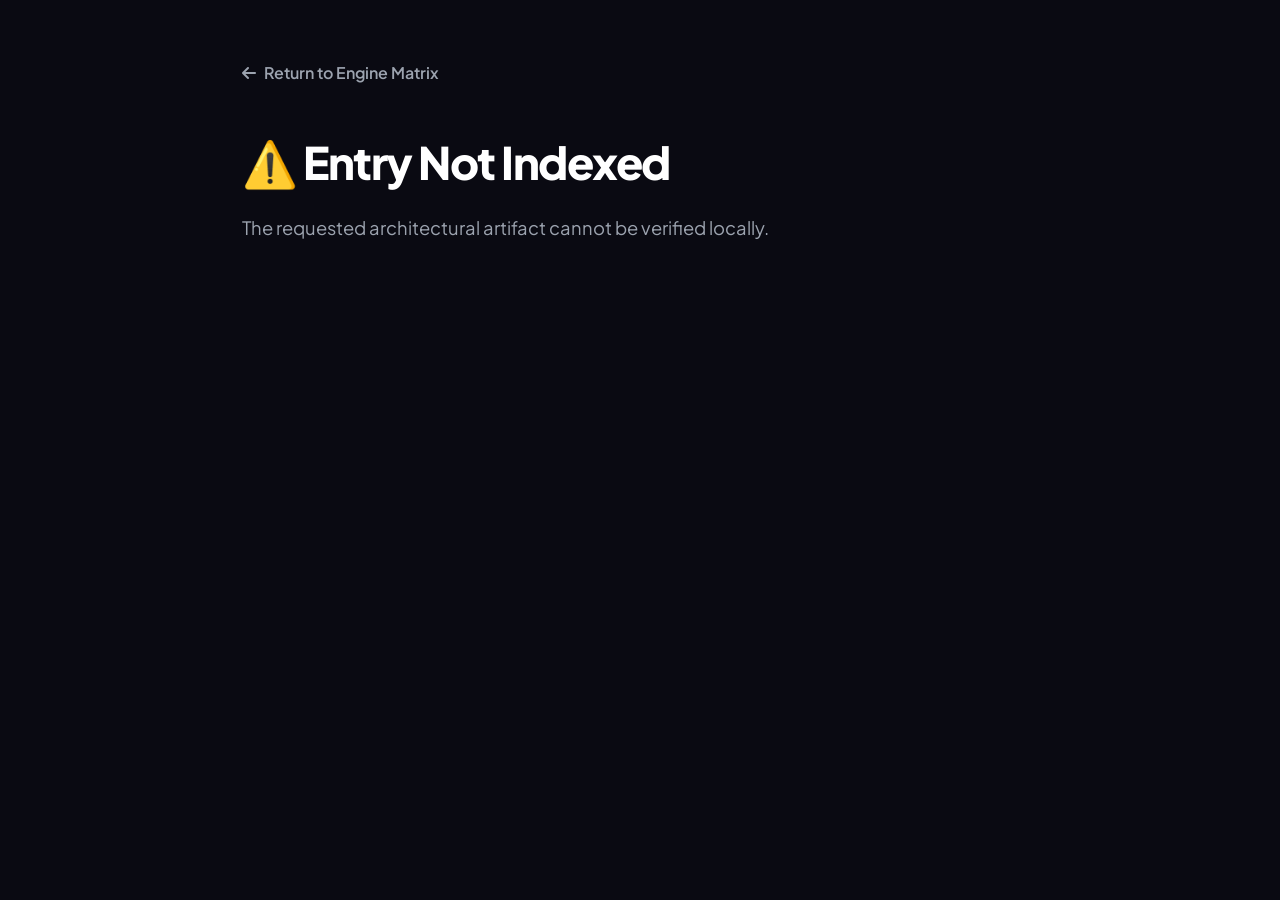
==== project.html @ 3a5f4c48 "first commit" ====
<!DOCTYPE html>
<html lang="en">
<head>
<meta charset="UTF-8" />
<meta name="viewport" content="width=device-width, initial-scale=1.0" />
<title>Architecture Specifications</title>
<link rel="stylesheet" href="https://cdnjs.cloudflare.com/ajax/libs/font-awesome/6.4.2/css/all.min.css"/>
<link rel="preconnect" href="https://fonts.googleapis.com">
<link rel="preconnect" href="https://fonts.gstatic.com" crossorigin>
<link href="https://fonts.googleapis.com/css2?family=Plus+Jakarta+Sans:wght@400;600;700;800&display=swap" rel="stylesheet">

<style>
  :root {
    --bg-main: #0a0a12;
    --bg-surface: rgba(20, 20, 35, 0.65);
    --primary: #00ffc8;
    --text-primary: #f3f4f6;
    --text-secondary: #9ca3af;
    --card-border: rgba(255, 255, 255, 0.06);
    --font-stack: 'Plus Jakarta Sans', sans-serif;
  }

  * { margin: 0; padding: 0; box-sizing: border-box; }
  body {
    font-family: var(--font-stack); background: var(--bg-main); color: var(--text-primary);
    padding: 60px 8%; max-width: 1000px; margin: auto; line-height: 1.6;
  }

  .back-link {
    display: inline-flex; align-items: center; gap: 8px; color: var(--text-secondary);
    text-decoration: none; font-weight: 600; margin-bottom: 40px; transition: color 0.3s;
  }
  .back-link:hover { color: var(--primary); }

  h1 { font-size: 2.8rem; font-weight: 800; letter-spacing: -1.5px; margin-bottom: 16px; color: #fff; }
  .desc-block { font-size: 1.15rem; color: var(--text-secondary); margin-bottom: 32px; text-align: left; }

  .tech-tags { display: flex; flex-wrap: wrap; gap: 8px; margin-bottom: 48px; }
  .tech-tags span {
    background: rgba(0, 255, 200, 0.06); color: var(--primary); border: 1px solid rgba(0, 255, 200, 0.15);
    border-radius: 8px; padding: 6px 14px; font-size: 0.85rem; font-weight: 600;
  }

  .media-header { font-size: 1.4rem; font-weight: 700; margin-bottom: 20px; color: #fff; text-align: left; }

  /* ===== VIDEO PIPELINE ===== */
  .video-container {
    position: relative; width: 100%; padding-bottom: 56.25%; height: 0;
    margin-bottom: 32px; background: #141423; border-radius: 16px; overflow: hidden;
    border: 1px solid var(--card-border);
  }
  .video-container iframe { position: absolute; top:0; left:0; width:100%; height:100%; }

  .video-container.portrait {
    width: 280px; height: 500px; padding-bottom: 0; margin: 40px auto;
    border: 8px solid rgba(255,255,255,0.1); border-radius: 32px;
  }

  /* ===== IMAGE GALLERY SYSTEM ===== */
  .gallery-grid { display: grid; grid-template-columns: repeat(auto-fill, minmax(220px, 1fr)); gap: 16px; margin-bottom: 40px; }
  .gallery-grid img {
    width: 100%; height: 160px; object-fit: cover; border-radius: 12px; cursor: pointer;
    border: 1px solid var(--card-border); transition: all 0.3s ease; opacity: 0.85;
  }
  .gallery-grid img:hover { transform: scale(1.03); opacity: 1; border-color: var(--primary); }

  .show-more-btn {
    background: rgba(255,255,255,0.05); color: #fff; border: 1px solid var(--card-border);
    padding: 12px 28px; border-radius: 50px; cursor: pointer; font-weight: 600; font-size: 0.9rem;
    transition: all 0.3s; margin: 20px auto; display: block;
  }
  .show-more-btn:hover { background: #fff; color: var(--bg-main); }

  /* ===== LIGHTBOX ENGINE ===== */
  #lightbox {
    position: fixed; top: 0; left: 0; width: 100%; height: 100%; background: rgba(5,5,10,0.98);
    display: flex; justify-content: center; align-items: center; opacity: 0; visibility: hidden;
    transition: all 0.3s ease; z-index: 2000;
  }
  #lightbox.active { opacity: 1; visibility: visible; }
  #lightbox img { max-width: 85%; max-height: 75%; border-radius: 12px; box-shadow: 0 20px 50px rgba(0,0,0,0.5); }
  .lightbox-close { position: absolute; top: 30px; right: 40px; font-size: 2.5rem; color: var(--text-secondary); cursor: pointer; }
  .lightbox-close:hover { color: #fff; }
  .lightbox-nav { position: absolute; top: 50%; transform: translateY(-50%); font-size: 2.5rem; color: var(--text-secondary); cursor: pointer; user-select: none; padding: 20px; }
  .lightbox-nav:hover { color: var(--primary); }
  .lightbox-nav.prev { left: 40px; }
  .lightbox-nav.next { right: 40px; }

  .app-section { margin-top: 60px; border-top: 1px solid var(--card-border); padding-top: 40px; text-align: left;}
  .app-section h3 { font-size: 1.6rem; color: #fff; margin-bottom: 12px; }
  .app-section p { color: var(--text-secondary); margin-bottom: 24px; }
</style>
</head>
<body>

<header style="min-height: auto; padding:0; display:block; text-align:left;">
  <a href="index.html" class="back-link"><i class="fas fa-arrow-left"></i> Return to Engine Matrix</a>
  <h1 id="title">System Specification</h1>
  <p id="desc" class="desc-block">Loading execution details...</p>
  <div id="tech" class="tech-tags"></div>
</header>

<main>
  <div id="singleAppContainer"></div>
  <div id="multiAppContainer"></div>
</main>

<div id="lightbox">
  <span class="lightbox-close">&times;</span>
  <span class="lightbox-nav prev">&#10094;</span>
  <img src="" alt="Active Matrix View" />
  <span class="lightbox-nav next">&#10095;</span>
</div>

<script src="./projects.js"></script>
<script>
  const projectId = localStorage.getItem("projectId");
  const project = window.projectsData?.find(p => p.id === projectId);

  if (!project) {
    document.getElementById("title").textContent = "⚠️ Entry Not Indexed";
    document.getElementById("desc").textContent = "The requested architectural artifact cannot be verified locally.";
  } else {
    document.getElementById("title").textContent = project.title;
    document.getElementById("desc").textContent = project.fullDescription;
    document.getElementById("tech").innerHTML = project.tech.map(t => `<span>${t}</span>`).join("");

    const lightbox = document.getElementById("lightbox");
    const lightboxImg = lightbox.querySelector("img");
    let currentIndex = 0;
    let currentGallery = [];

    function showLightbox() {
      lightboxImg.src = currentGallery[currentIndex];
      lightbox.classList.add("active");
    }
    function closeLightbox() { lightbox.classList.remove("active"); }
    function prevImage() { currentIndex = (currentIndex - 1 + currentGallery.length) % currentGallery.length; showLightbox(); }
    function nextImage() { currentIndex = (currentIndex + 1) % currentGallery.length; showLightbox(); }

    lightbox.querySelector(".lightbox-close").addEventListener("click", closeLightbox);
    lightbox.querySelector(".prev").addEventListener("click", prevImage);
    lightbox.querySelector(".next").addEventListener("click", nextImage);
    lightbox.addEventListener("click", e => { if (e.target === lightbox) closeLightbox(); });

    // Component Pipeline for Single Architectures
    const singleContainer = document.getElementById("singleAppContainer");
    if (project.type === "single-app") {
      if (project.videos && project.videos.length > 0) {
        singleContainer.insertAdjacentHTML('beforeend', '<h4 class="media-header">Video Demonstration</h4>');
        project.videos.forEach(url => {
          const div = document.createElement("div");
          div.className = url.includes("portrait") ? "video-container portrait" : "video-container";
          div.innerHTML = `<iframe src="${url}" frameborder="0" allowfullscreen></iframe>`;
          singleContainer.appendChild(div);
        });
      }

      if (project.images && project.images.length > 0) {
        singleContainer.insertAdjacentHTML('beforeend', '<h4 class="media-header">Interface Analytics</h4>');
        const gallery = document.createElement("div");
        gallery.className = "gallery-grid";
        const maxToShow = 4;

        project.images.forEach((src, idx) => {
          const img = document.createElement("img");
          img.src = src;
          img.addEventListener("click", () => {
            currentGallery = project.images;
            currentIndex = idx;
            showLightbox();
          });
          if (idx >= maxToShow) img.style.display = "none";
          gallery.appendChild(img);
        });

        if (project.images.length > maxToShow) {
          const toggleBtn = document.createElement("button");
          toggleBtn.textContent = "Show Complete Matrix";
          toggleBtn.className = "show-more-btn";
          toggleBtn.addEventListener("click", () => {
            const hiddenImgs = gallery.querySelectorAll("img:nth-child(n+" + (maxToShow + 1) + ")");
            const isExpanded = toggleBtn.textContent === "Collapse Matrix";
            hiddenImgs.forEach(img => img.style.display = isExpanded ? "none" : "inline-block");
            toggleBtn.textContent = isExpanded ? "Show Complete Matrix" : "Collapse Matrix";
          });
          singleContainer.appendChild(gallery);
          singleContainer.appendChild(toggleBtn);
        } else {
          singleContainer.appendChild(gallery);
        }
      }
    }

    // Component Pipeline for Multi-App Systems
    const multiContainer = document.getElementById("multiAppContainer");
    if (project.type === "multi-app" && project.apps) {
      project.apps.forEach(app => {
        const appSection = document.createElement("div");
        appSection.className = "app-section";
        appSection.innerHTML = `<h3>${app.name}</h3><p>${app.description}</p>`;

        if (app.videos && app.videos.length > 0) {
          app.videos.forEach(url => {
            const div = document.createElement("div");
            div.className = url.includes("portrait") ? "video-container portrait" : "video-container";
            div.innerHTML = `<iframe src="${url}" frameborder="0" allowfullscreen></iframe>`;
            appSection.appendChild(div);
          });
        }

        if (app.images && app.images.length > 0) {
          const gallery = document.createElement("div");
          gallery.className = "gallery-grid";
          const maxToShow = 4;

          app.images.forEach((src, idx) => {
            const img = document.createElement("img");
            img.src = src;
            img.addEventListener("click", () => {
              currentGallery = app.images;
              currentIndex = idx;
              showLightbox();
            });
            if (idx >= maxToShow) img.style.display = "none";
            gallery.appendChild(img);
          });

          appSection.appendChild(gallery);
          if (app.images.length > maxToShow) {
            const toggleBtn = document.createElement("button");
            toggleBtn.textContent = "Show Complete Matrix";
            toggleBtn.className = "show-more-btn";
            toggleBtn.addEventListener("click", () => {
              const hiddenImgs = gallery.querySelectorAll("img:nth-child(n+" + (maxToShow + 1) + ")");
              const isExpanded = toggleBtn.textContent === "Collapse Matrix";
              hiddenImgs.forEach(img => img.style.display = isExpanded ? "none" : "inline-block");
              toggleBtn.textContent = isExpanded ? "Show Complete Matrix" : "Collapse Matrix";
            });
            appSection.appendChild(toggleBtn);
          }
        }
        multiContainer.appendChild(appSection);
      });
    }
  }
</script>
</body>
</html>
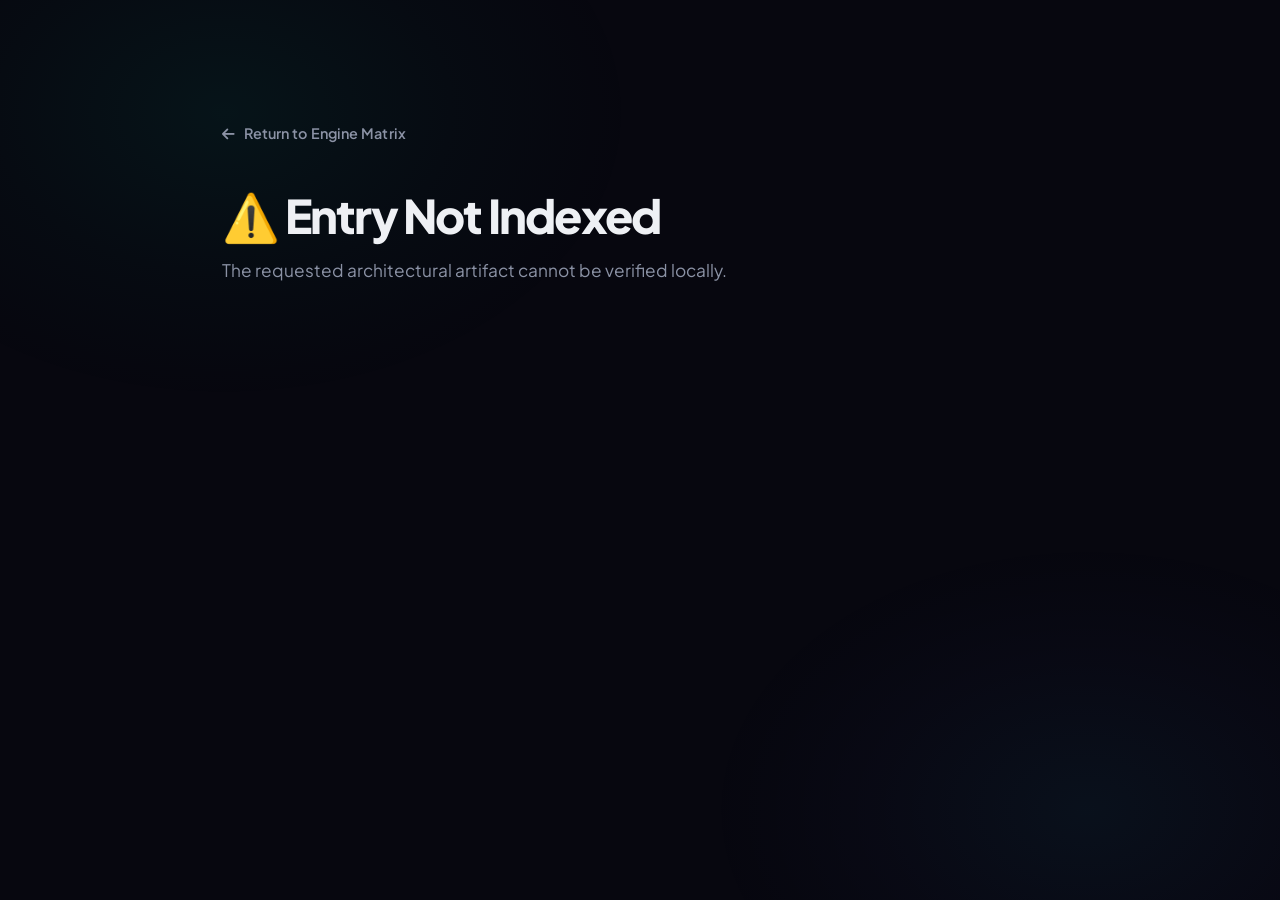
==== commit eb67f5ef: "fronend updated" ====
--- a/project.html
+++ b/project.html
@@ -8,87 +8,374 @@
 <link rel="preconnect" href="https://fonts.googleapis.com">
 <link rel="preconnect" href="https://fonts.gstatic.com" crossorigin>
 <link href="https://fonts.googleapis.com/css2?family=Plus+Jakarta+Sans:wght@400;600;700;800&display=swap" rel="stylesheet">
+<link rel="stylesheet" href="style.css"/>
 
 <style>
-  :root {
-    --bg-main: #0a0a12;
-    --bg-surface: rgba(20, 20, 35, 0.65);
-    --primary: #00ffc8;
-    --text-primary: #f3f4f6;
-    --text-secondary: #9ca3af;
-    --card-border: rgba(255, 255, 255, 0.06);
-    --font-stack: 'Plus Jakarta Sans', sans-serif;
-  }
-
-  * { margin: 0; padding: 0; box-sizing: border-box; }
+    /* ==========================================================================
+    project.html — Page-Specific Internal <style> Block
+    Scope: Detail page layout, video, gallery, app sections, lightbox
+    Prerequisite: style.css (global) must be linked before this block
+    ========================================================================== */
+
+  /* ===== PAGE BODY OVERRIDE (project detail layout) ===== */
   body {
-    font-family: var(--font-stack); background: var(--bg-main); color: var(--text-primary);
-    padding: 60px 8%; max-width: 1000px; margin: auto; line-height: 1.6;
-  }
-
-  .back-link {
-    display: inline-flex; align-items: center; gap: 8px; color: var(--text-secondary);
-    text-decoration: none; font-weight: 600; margin-bottom: 40px; transition: color 0.3s;
-  }
-  .back-link:hover { color: var(--primary); }
-
-  h1 { font-size: 2.8rem; font-weight: 800; letter-spacing: -1.5px; margin-bottom: 16px; color: #fff; }
-  .desc-block { font-size: 1.15rem; color: var(--text-secondary); margin-bottom: 32px; text-align: left; }
-
-  .tech-tags { display: flex; flex-wrap: wrap; gap: 8px; margin-bottom: 48px; }
-  .tech-tags span {
-    background: rgba(0, 255, 200, 0.06); color: var(--primary); border: 1px solid rgba(0, 255, 200, 0.15);
-    border-radius: 8px; padding: 6px 14px; font-size: 0.85rem; font-weight: 600;
-  }
-
-  .media-header { font-size: 1.4rem; font-weight: 700; margin-bottom: 20px; color: #fff; text-align: left; }
-
-  /* ===== VIDEO PIPELINE ===== */
+    padding: calc(var(--nav-height) + 52px) 8% 80px;
+    max-width: 1040px;
+    margin: 0 auto;
+  }
+
+  /* ===== PAGE HEADER ===== */
+  header {
+    min-height: auto;
+    padding: 0;
+    display: block;
+    text-align: left;
+    align-items: unset;
+    justify-content: unset;
+    margin-bottom: 52px;
+  }
+
+  header h1 {
+    font-size: clamp(2rem, 4.5vw, 2.9rem);
+    font-weight: 800;
+    letter-spacing: -1.8px;
+    line-height: 1.1;
+    margin-bottom: 14px;
+    color: var(--text-primary);
+    background: none;
+    -webkit-text-fill-color: var(--text-primary);
+  }
+
+  .desc-block {
+    font-size: 1.08rem;
+    color: var(--text-secondary);
+    line-height: 1.78;
+    margin-bottom: 28px;
+    max-width: 700px;
+    white-space: pre-line;
+  }
+
+  /* Tech tags on detail page */
+  header .tech-tags {
+    margin-bottom: 0;
+  }
+
+  header .tech-tags span {
+    background: var(--primary-dim);
+    color: var(--primary);
+    border: 1px solid rgba(0, 255, 200, 0.18);
+    border-radius: var(--radius-sm);
+    padding: 5px 13px;
+    font-size: 0.8rem;
+    font-weight: 700;
+    letter-spacing: 0.1px;
+    transition: background var(--t-fast) ease, border-color var(--t-fast) ease;
+  }
+
+  header .tech-tags span:hover {
+    background: rgba(0, 255, 200, 0.18);
+    border-color: rgba(0, 255, 200, 0.32);
+  }
+
+  /* ===== MEDIA SECTION HEADERS ===== */
+  .media-header {
+    font-size: 1.15rem;
+    font-weight: 800;
+    margin-bottom: 18px;
+    margin-top: 40px;
+    color: var(--text-primary);
+    letter-spacing: -0.3px;
+    display: flex;
+    align-items: center;
+    gap: 10px;
+  }
+
+  .media-header::before {
+    content: '';
+    display: inline-block;
+    width: 3px;
+    height: 1em;
+    background: var(--primary);
+    border-radius: 2px;
+    flex-shrink: 0;
+  }
+
+  /* ===== VIDEO CONTAINER ===== */
   .video-container {
-    position: relative; width: 100%; padding-bottom: 56.25%; height: 0;
-    margin-bottom: 32px; background: #141423; border-radius: 16px; overflow: hidden;
-    border: 1px solid var(--card-border);
-  }
-  .video-container iframe { position: absolute; top:0; left:0; width:100%; height:100%; }
-
+    position: relative;
+    width: 100%;
+    padding-bottom: 56.25%;
+    height: 0;
+    margin-bottom: 28px;
+    background: #0c0c1e;
+    border-radius: var(--radius-lg);
+    overflow: hidden;
+    border: 1px solid var(--border-card);
+    box-shadow: 0 8px 32px rgba(0, 0, 0, 0.4);
+  }
+
+  .video-container iframe {
+    position: absolute;
+    top: 0;
+    left: 0;
+    width: 100%;
+    height: 100%;
+    border: none;
+  }
+
+  /* Portrait/phone screen video variant */
   .video-container.portrait {
-    width: 280px; height: 500px; padding-bottom: 0; margin: 40px auto;
-    border: 8px solid rgba(255,255,255,0.1); border-radius: 32px;
-  }
-
-  /* ===== IMAGE GALLERY SYSTEM ===== */
-  .gallery-grid { display: grid; grid-template-columns: repeat(auto-fill, minmax(220px, 1fr)); gap: 16px; margin-bottom: 40px; }
+    width: 260px;
+    height: 480px;
+    padding-bottom: 0;
+    margin: 36px auto;
+    border: 7px solid rgba(255, 255, 255, 0.08);
+    border-radius: 32px;
+    box-shadow: 0 24px 60px rgba(0, 0, 0, 0.5), 0 0 0 1px rgba(255,255,255,0.04);
+  }
+
+  /* ===== IMAGE GALLERY ===== */
+  .gallery-grid {
+    display: grid;
+    grid-template-columns: repeat(auto-fill, minmax(200px, 1fr));
+    gap: 14px;
+    margin-bottom: 16px;
+  }
+
   .gallery-grid img {
-    width: 100%; height: 160px; object-fit: cover; border-radius: 12px; cursor: pointer;
-    border: 1px solid var(--card-border); transition: all 0.3s ease; opacity: 0.85;
-  }
-  .gallery-grid img:hover { transform: scale(1.03); opacity: 1; border-color: var(--primary); }
-
+    width: 100%;
+    height: 148px;
+    object-fit: cover;
+    border-radius: var(--radius-md);
+    cursor: pointer;
+    border: 1px solid var(--border-subtle);
+    opacity: 0.80;
+    transition:
+      transform var(--t-base) var(--ease-spring),
+      opacity var(--t-fast) ease,
+      border-color var(--t-fast) ease,
+      box-shadow var(--t-base) ease;
+  }
+
+  .gallery-grid img:hover {
+    transform: scale(1.04);
+    opacity: 1;
+    border-color: rgba(0, 255, 200, 0.3);
+    box-shadow: 0 8px 24px rgba(0, 0, 0, 0.4);
+  }
+
+  /* Show more toggle button */
   .show-more-btn {
-    background: rgba(255,255,255,0.05); color: #fff; border: 1px solid var(--card-border);
-    padding: 12px 28px; border-radius: 50px; cursor: pointer; font-weight: 600; font-size: 0.9rem;
-    transition: all 0.3s; margin: 20px auto; display: block;
-  }
-  .show-more-btn:hover { background: #fff; color: var(--bg-main); }
-
-  /* ===== LIGHTBOX ENGINE ===== */
+    background: rgba(255, 255, 255, 0.04);
+    color: var(--text-secondary);
+    border: 1px solid var(--border-card);
+    padding: 11px 28px;
+    border-radius: var(--radius-pill);
+    cursor: pointer;
+    font-family: var(--font-stack);
+    font-weight: 700;
+    font-size: 0.85rem;
+    letter-spacing: 0.2px;
+    transition: all var(--t-base) var(--ease-spring);
+    margin: 16px auto 0;
+    display: block;
+  }
+
+  .show-more-btn:hover {
+    background: rgba(255, 255, 255, 0.92);
+    color: var(--bg-main);
+    border-color: transparent;
+    transform: translateY(-2px);
+    box-shadow: 0 10px 24px rgba(255, 255, 255, 0.10);
+  }
+
+  /* ===== APP SECTIONS (multi-app projects) ===== */
+  .app-section {
+    margin-top: 56px;
+    padding-top: 44px;
+    border-top: 1px solid var(--border-subtle);
+    text-align: left;
+  }
+
+  .app-title-wrapper {
+    display: flex;
+    justify-content: space-between;
+    align-items: center;
+    flex-wrap: wrap;
+    gap: 14px;
+    margin-bottom: 10px;
+  }
+
+  .app-title-wrapper h3 {
+    font-size: 1.45rem;
+    font-weight: 800;
+    color: var(--text-primary);
+    letter-spacing: -0.5px;
+    line-height: 1.2;
+  }
+
+  .app-section > p {
+    color: var(--text-secondary);
+    font-size: 0.97rem;
+    line-height: 1.72;
+    margin-bottom: 24px;
+    max-width: 700px;
+  }
+
+  /* Sub-app visit button */
+  .btn-sub-link {
+    display: inline-flex;
+    align-items: center;
+    gap: 7px;
+    background: linear-gradient(100deg, var(--primary), #00d4a8);
+    color: var(--bg-main);
+    padding: 9px 20px;
+    font-family: var(--font-stack);
+    font-size: 0.83rem;
+    font-weight: 700;
+    text-decoration: none;
+    border-radius: var(--radius-md);
+    box-shadow: 0 4px 14px rgba(0, 255, 200, 0.16);
+    white-space: nowrap;
+    letter-spacing: 0.1px;
+    transition:
+      transform var(--t-base) var(--ease-spring),
+      box-shadow var(--t-base) ease,
+      opacity var(--t-fast) ease;
+    flex-shrink: 0;
+  }
+
+  .btn-sub-link:hover {
+    transform: translateY(-2px);
+    box-shadow: 0 10px 26px rgba(0, 255, 200, 0.30);
+    opacity: 0.92;
+  }
+
+  /* ===== LIGHTBOX ===== */
   #lightbox {
-    position: fixed; top: 0; left: 0; width: 100%; height: 100%; background: rgba(5,5,10,0.98);
-    display: flex; justify-content: center; align-items: center; opacity: 0; visibility: hidden;
-    transition: all 0.3s ease; z-index: 2000;
-  }
-  #lightbox.active { opacity: 1; visibility: visible; }
-  #lightbox img { max-width: 85%; max-height: 75%; border-radius: 12px; box-shadow: 0 20px 50px rgba(0,0,0,0.5); }
-  .lightbox-close { position: absolute; top: 30px; right: 40px; font-size: 2.5rem; color: var(--text-secondary); cursor: pointer; }
-  .lightbox-close:hover { color: #fff; }
-  .lightbox-nav { position: absolute; top: 50%; transform: translateY(-50%); font-size: 2.5rem; color: var(--text-secondary); cursor: pointer; user-select: none; padding: 20px; }
-  .lightbox-nav:hover { color: var(--primary); }
-  .lightbox-nav.prev { left: 40px; }
-  .lightbox-nav.next { right: 40px; }
-
-  .app-section { margin-top: 60px; border-top: 1px solid var(--card-border); padding-top: 40px; text-align: left;}
-  .app-section h3 { font-size: 1.6rem; color: #fff; margin-bottom: 12px; }
-  .app-section p { color: var(--text-secondary); margin-bottom: 24px; }
+    position: fixed;
+    top: 0;
+    left: 0;
+    width: 100%;
+    height: 100%;
+    background: rgba(4, 4, 10, 0.97);
+    display: flex;
+    justify-content: center;
+    align-items: center;
+    opacity: 0;
+    visibility: hidden;
+    transition: opacity 0.28s ease, visibility 0.28s ease;
+    z-index: 2000;
+    backdrop-filter: blur(8px);
+    -webkit-backdrop-filter: blur(8px);
+  }
+
+  #lightbox.active {
+    opacity: 1;
+    visibility: visible;
+  }
+
+  #lightbox img {
+    max-width: 88%;
+    max-height: 78vh;
+    border-radius: var(--radius-md);
+    box-shadow: 0 24px 64px rgba(0, 0, 0, 0.7);
+    transition: transform 0.22s var(--ease-spring);
+  }
+
+  .lightbox-close {
+    position: absolute;
+    top: 24px;
+    right: 32px;
+    font-size: 2rem;
+    line-height: 1;
+    color: var(--text-muted);
+    cursor: pointer;
+    transition: color var(--t-fast) ease, transform var(--t-fast) ease;
+    padding: 8px;
+    user-select: none;
+  }
+
+  .lightbox-close:hover {
+    color: var(--text-primary);
+    transform: scale(1.1);
+  }
+
+  .lightbox-nav {
+    position: absolute;
+    top: 50%;
+    transform: translateY(-50%);
+    font-size: 2rem;
+    line-height: 1;
+    color: var(--text-muted);
+    cursor: pointer;
+    user-select: none;
+    padding: 16px 20px;
+    transition: color var(--t-fast) ease, transform var(--t-base) var(--ease-spring);
+  }
+
+  .lightbox-nav:hover {
+    color: var(--primary);
+  }
+
+  .lightbox-nav.prev {
+    left: 24px;
+  }
+
+  .lightbox-nav.prev:hover {
+    transform: translateY(-50%) translateX(-2px);
+  }
+
+  .lightbox-nav.next {
+    right: 24px;
+  }
+
+  .lightbox-nav.next:hover {
+    transform: translateY(-50%) translateX(2px);
+  }
+
+  /* ===== RESPONSIVE: PROJECT DETAIL PAGE ===== */
+  @media (max-width: 1024px) {
+    body {
+      padding-left: 5%;
+      padding-right: 5%;
+    }
+  }
+
+  @media (max-width: 768px) {
+    body {
+      padding: calc(var(--nav-height) + 36px) 22px 60px;
+    }
+
+    .video-container.portrait {
+      width: 220px;
+      height: 400px;
+    }
+
+    .gallery-grid {
+      grid-template-columns: repeat(auto-fill, minmax(140px, 1fr));
+      gap: 10px;
+    }
+
+    .gallery-grid img { height: 120px; }
+
+    .app-title-wrapper {
+      flex-direction: column;
+      align-items: flex-start;
+    }
+
+    .app-title-wrapper h3 { font-size: 1.25rem; }
+
+    .lightbox-nav.prev { left: 8px; }
+    .lightbox-nav.next { right: 8px; }
+  }
+
+  @media (max-width: 480px) {
+    .desc-block { font-size: 0.97rem; }
+    .app-section { margin-top: 40px; padding-top: 32px; }
+    .btn-sub-link { width: 100%; justify-content: center; }
+  }
+
 </style>
 </head>
 <body>
@@ -150,7 +437,7 @@
         singleContainer.insertAdjacentHTML('beforeend', '<h4 class="media-header">Video Demonstration</h4>');
         project.videos.forEach(url => {
           const div = document.createElement("div");
-          div.className = url.includes("portrait") ? "video-container portrait" : "video-container";
+          div.className = url.includes("portrait") || url.includes("rsu_app") ? "video-container portrait" : "video-container";
           div.innerHTML = `<iframe src="${url}" frameborder="0" allowfullscreen></iframe>`;
           singleContainer.appendChild(div);
         });
@@ -198,12 +485,29 @@
       project.apps.forEach(app => {
         const appSection = document.createElement("div");
         appSection.className = "app-section";
-        appSection.innerHTML = `<h3>${app.name}</h3><p>${app.description}</p>`;
+
+        // Determine button context: Detect Google Play vs general active website link
+        const hasSubLink = app.link && app.link !== "#";
+        const isPlayStore = hasSubLink && app.link.includes("play.google.com");
+        const btnText = isPlayStore ? 'View on Google Play' : 'Visit Website';
+        const btnIcon = isPlayStore ? '<i class="fab fa-google-play"></i>' : '<i class="fas fa-external-link-alt"></i>';
+
+        appSection.innerHTML = `
+          <div class="app-title-wrapper">
+            <h3>${app.name}</h3>
+            ${hasSubLink ? `
+              <a href="${app.link}" target="_blank" rel="noopener noreferrer" class="btn-sub-link">
+                ${btnIcon} ${btnText}
+              </a>
+            ` : ''}
+          </div>
+          <p>${app.description}</p>
+        `;
 
         if (app.videos && app.videos.length > 0) {
           app.videos.forEach(url => {
             const div = document.createElement("div");
-            div.className = url.includes("portrait") ? "video-container portrait" : "video-container";
+            div.className = url.includes("portrait") || url.includes("rsu_app") ? "video-container portrait" : "video-container";
             div.innerHTML = `<iframe src="${url}" frameborder="0" allowfullscreen></iframe>`;
             appSection.appendChild(div);
           });
--- a/style.css
+++ b/style.css
@@ -0,0 +1,737 @@
+/* ==========================================================================
+   Okba Abdelghani Portfolio — Global Core Stylesheet
+   Theme: Ultra-Premium Dark Glassmorphism
+   Scope: Shared foundations for index.html + project.html
+   ========================================================================== */
+
+/* ===== DESIGN TOKEN SYSTEM ===== */
+:root {
+  /* Color Palette */
+  --bg-main:            #07070f;
+  --bg-surface:         rgba(16, 16, 30, 0.70);
+  --bg-surface-hover:   rgba(24, 24, 44, 0.90);
+  --bg-glass:           rgba(255, 255, 255, 0.03);
+  --primary:            #00ffc8;
+  --primary-dim:        rgba(0, 255, 200, 0.12);
+  --primary-glow:       rgba(0, 255, 200, 0.25);
+  --secondary:          #38bdf8;
+  --secondary-dim:      rgba(56, 189, 248, 0.10);
+  --accent:             #a78bfa;
+
+  /* Text */
+  --text-primary:       #eef0f4;
+  --text-secondary:     #8b92a5;
+  --text-muted:         #525869;
+
+  /* Borders */
+  --border-subtle:      rgba(255, 255, 255, 0.055);
+  --border-card:        rgba(255, 255, 255, 0.075);
+  --border-hover:       rgba(0, 255, 200, 0.32);
+
+  /* Shadows */
+  --shadow-card:        0 4px 24px rgba(0, 0, 0, 0.35), 0 1px 0 rgba(255,255,255,0.04) inset;
+  --shadow-card-hover:  0 20px 48px rgba(0, 0, 0, 0.55), 0 0 0 1px rgba(0,255,200,0.18), 0 1px 0 rgba(255,255,255,0.06) inset;
+  --shadow-glow-sm:     0 0 20px rgba(0, 255, 200, 0.14);
+  --shadow-glow-md:     0 8px 32px rgba(0, 255, 200, 0.22);
+
+  /* Typography */
+  --font-stack:         'Plus Jakarta Sans', sans-serif;
+
+  /* Layout */
+  --nav-height:         68px;
+  --section-pad-x:      8%;
+  --radius-sm:          8px;
+  --radius-md:          12px;
+  --radius-lg:          16px;
+  --radius-xl:          24px;
+  --radius-pill:        50px;
+
+  /* Transitions */
+  --ease-spring:        cubic-bezier(0.16, 1, 0.3, 1);
+  --ease-out:           cubic-bezier(0.25, 0.46, 0.45, 0.94);
+  --t-fast:             0.2s;
+  --t-base:             0.35s;
+  --t-slow:             0.55s;
+}
+
+/* ===== RESET & BASE ===== */
+*, *::before, *::after {
+  margin: 0;
+  padding: 0;
+  box-sizing: border-box;
+}
+
+html {
+  font-size: 16px;
+  scroll-behavior: smooth;
+  -webkit-text-size-adjust: 100%;
+}
+
+body {
+  font-family: var(--font-stack);
+  background-color: var(--bg-main);
+  color: var(--text-primary);
+  overflow-x: hidden;
+  line-height: 1.65;
+  -webkit-font-smoothing: antialiased;
+  -moz-osx-font-smoothing: grayscale;
+}
+
+img, video { display: block; max-width: 100%; }
+a { color: inherit; }
+
+/* ===== ATMOSPHERIC BACKGROUND GLOWS ===== */
+body::before {
+  content: '';
+  position: fixed;
+  top: -20%;
+  left: -15%;
+  width: 65%;
+  height: 65%;
+  background: radial-gradient(ellipse at center,
+    rgba(0, 255, 200, 0.055) 0%,
+    rgba(0, 200, 160, 0.025) 40%,
+    transparent 70%
+  );
+  z-index: -1;
+  pointer-events: none;
+  animation: ambientShift 18s ease-in-out infinite alternate;
+}
+
+body::after {
+  content: '';
+  position: fixed;
+  bottom: -20%;
+  right: -15%;
+  width: 60%;
+  height: 60%;
+  background: radial-gradient(ellipse at center,
+    rgba(56, 189, 248, 0.055) 0%,
+    rgba(100, 130, 255, 0.025) 40%,
+    transparent 70%
+  );
+  z-index: -1;
+  pointer-events: none;
+  animation: ambientShift 22s ease-in-out infinite alternate-reverse;
+}
+
+@keyframes ambientShift {
+  0%   { transform: scale(1) translate(0, 0); }
+  100% { transform: scale(1.08) translate(2%, -2%); }
+}
+
+/* ===== NAVIGATION BAR ===== */
+nav {
+  position: fixed;
+  top: 0;
+  left: 0;
+  width: 100%;
+  height: var(--nav-height);
+  background: rgba(7, 7, 15, 0.80);
+  backdrop-filter: blur(24px) saturate(160%);
+  -webkit-backdrop-filter: blur(24px) saturate(160%);
+  display: flex;
+  justify-content: space-between;
+  align-items: center;
+  padding: 0 var(--section-pad-x);
+  z-index: 1000;
+  border-bottom: 1px solid var(--border-subtle);
+  transition: background var(--t-base) var(--ease-out);
+}
+
+.logo {
+  font-size: 1.2rem;
+  font-weight: 800;
+  letter-spacing: -0.3px;
+  background: linear-gradient(100deg, var(--primary) 0%, var(--secondary) 100%);
+  -webkit-background-clip: text;
+  -webkit-text-fill-color: transparent;
+  background-clip: text;
+  text-decoration: none;
+  white-space: nowrap;
+}
+
+nav ul {
+  list-style: none;
+  display: flex;
+  gap: 36px;
+  align-items: center;
+}
+
+nav ul li a {
+  color: var(--text-secondary);
+  text-decoration: none;
+  font-weight: 600;
+  font-size: 0.88rem;
+  letter-spacing: 0.2px;
+  transition: color var(--t-fast) ease;
+  position: relative;
+  padding-bottom: 2px;
+}
+
+nav ul li a::after {
+  content: '';
+  position: absolute;
+  bottom: -2px;
+  left: 0;
+  width: 0;
+  height: 1.5px;
+  background: var(--primary);
+  transition: width var(--t-base) var(--ease-spring);
+}
+
+nav ul li a:hover {
+  color: var(--text-primary);
+}
+
+nav ul li a:hover::after {
+  width: 100%;
+}
+
+/* ===== HERO SECTION ===== */
+header {
+  min-height: 100vh;
+  display: flex;
+  flex-direction: column;
+  justify-content: center;
+  align-items: center;
+  text-align: center;
+  padding: calc(var(--nav-height) + 40px) 24px 60px;
+  position: relative;
+}
+
+header h1 {
+  font-size: clamp(2.4rem, 5.5vw, 4.4rem);
+  font-weight: 800;
+  letter-spacing: -2.5px;
+  line-height: 1.1;
+  margin-bottom: 18px;
+  background: linear-gradient(155deg, #ffffff 30%, rgba(255,255,255,0.5) 100%);
+  -webkit-background-clip: text;
+  -webkit-text-fill-color: transparent;
+  background-clip: text;
+}
+
+header h2 {
+  font-size: clamp(1.1rem, 2.5vw, 1.55rem);
+  font-weight: 500;
+  margin-bottom: 44px;
+  color: var(--text-secondary);
+  letter-spacing: -0.2px;
+}
+
+/* Typing animation */
+.typing {
+  display: inline-block;
+  border-right: 2.5px solid var(--primary);
+  white-space: nowrap;
+  overflow: hidden;
+  animation: typing 3.5s steps(35, end) forwards, blink 0.75s step-end infinite;
+  width: fit-content;
+}
+
+@keyframes typing {
+  from { width: 0; }
+  to   { width: 100%; }
+}
+
+@keyframes blink {
+  50% { border-color: transparent; }
+}
+
+/* ===== SECTIONS ===== */
+section {
+  padding: 120px var(--section-pad-x);
+  max-width: 1400px;
+  margin: 0 auto;
+  opacity: 0;
+  transform: translateY(36px);
+  transition: opacity var(--t-slow) var(--ease-spring),
+              transform var(--t-slow) var(--ease-spring);
+}
+
+section.visible {
+  opacity: 1;
+  transform: translateY(0);
+}
+
+.section-header {
+  margin-bottom: 56px;
+  text-align: left;
+}
+
+.section-header h2 {
+  font-size: clamp(1.8rem, 3vw, 2.4rem);
+  font-weight: 800;
+  letter-spacing: -1.2px;
+  margin-bottom: 10px;
+  color: var(--text-primary);
+  position: relative;
+  display: inline-block;
+}
+
+.section-header h2::after {
+  content: '';
+  position: absolute;
+  bottom: -6px;
+  left: 0;
+  width: 36px;
+  height: 2.5px;
+  background: linear-gradient(90deg, var(--primary), transparent);
+  border-radius: 2px;
+}
+
+.section-header p {
+  color: var(--text-secondary);
+  font-size: 1.02rem;
+  margin-top: 14px;
+  max-width: 520px;
+}
+
+/* ===== GLOBAL BUTTON SYSTEM ===== */
+/* Hero / standalone buttons */
+.btn-group {
+  display: flex;
+  gap: 14px;
+  flex-wrap: wrap;
+  justify-content: center;
+  z-index: 10;
+}
+
+.btn {
+  display: inline-flex;
+  align-items: center;
+  justify-content: center;
+  gap: 8px;
+  padding: 13px 30px;
+  background: var(--bg-glass);
+  color: var(--text-primary);
+  border: 1px solid var(--border-card);
+  font-family: var(--font-stack);
+  font-size: 0.9rem;
+  font-weight: 700;
+  border-radius: var(--radius-pill);
+  cursor: pointer;
+  text-decoration: none;
+  white-space: nowrap;
+  transition:
+    background var(--t-base) var(--ease-out),
+    border-color var(--t-base) var(--ease-out),
+    color var(--t-base) var(--ease-out),
+    transform var(--t-base) var(--ease-spring),
+    box-shadow var(--t-base) var(--ease-out);
+  backdrop-filter: blur(8px);
+  -webkit-backdrop-filter: blur(8px);
+}
+
+.btn:hover {
+  background: rgba(255, 255, 255, 0.92);
+  color: var(--bg-main);
+  border-color: transparent;
+  transform: translateY(-2px);
+  box-shadow: 0 12px 32px rgba(255, 255, 255, 0.12);
+}
+
+#chat-with-ai-btn {
+  background: linear-gradient(100deg, var(--primary), #00d4a8);
+  color: var(--bg-main);
+  border: none;
+  box-shadow: var(--shadow-glow-sm);
+}
+
+#chat-with-ai-btn:hover {
+  transform: translateY(-2px);
+  box-shadow: var(--shadow-glow-md);
+  opacity: 0.92;
+}
+
+/* === Card-Level Button Group (pinned to card bottom) === */
+.card-content .btn-group {
+  margin-top: auto;
+  padding-top: 20px;
+  display: flex;
+  gap: 10px;
+  width: 100%;
+  justify-content: stretch;
+}
+
+.card-content .btn {
+  flex: 1;
+  padding: 11px 14px;
+  font-size: 0.84rem;
+  font-weight: 700;
+  border-radius: var(--radius-md);
+  letter-spacing: 0.1px;
+}
+
+/* Architecture / Details Button */
+.btn-details {
+  background: rgba(255, 255, 255, 0.048);
+  color: var(--text-primary);
+  border: 1px solid var(--border-card);
+}
+
+.btn-details:hover {
+  background: rgba(255, 255, 255, 0.10);
+  border-color: rgba(255, 255, 255, 0.22);
+  color: #fff;
+  transform: translateY(-2px);
+  box-shadow: 0 8px 20px rgba(0, 0, 0, 0.25);
+}
+
+/* Visit Live Button */
+.btn-visit {
+  background: linear-gradient(100deg, var(--primary) 0%, #00dba8 100%);
+  color: var(--bg-main);
+  border: none;
+  box-shadow: 0 3px 14px rgba(0, 255, 200, 0.14);
+}
+
+.btn-visit:hover {
+  transform: translateY(-2px);
+  box-shadow: 0 10px 28px rgba(0, 255, 200, 0.28);
+  opacity: 0.93;
+}
+
+/* ===== ABOUT & SKILLS ===== */
+.about-grid {
+  display: grid;
+  grid-template-columns: 1.2fr 1fr;
+  gap: 64px;
+  align-items: start;
+}
+
+.about-text {
+  font-size: 1.06rem;
+  line-height: 1.82;
+  color: var(--text-secondary);
+  text-align: left;
+}
+
+.about-text p { margin-bottom: 22px; }
+.about-text p:last-child { margin-bottom: 0; }
+
+.skills-wrapper h3 {
+  font-size: 0.78rem;
+  font-weight: 700;
+  margin-bottom: 16px;
+  color: var(--text-muted);
+  text-transform: uppercase;
+  letter-spacing: 2px;
+}
+
+.skills-container {
+  display: flex;
+  flex-wrap: wrap;
+  gap: 8px;
+}
+
+.skills-container span {
+  background: rgba(255, 255, 255, 0.03);
+  color: var(--text-secondary);
+  padding: 7px 14px;
+  border-radius: var(--radius-sm);
+  font-size: 0.82rem;
+  font-weight: 600;
+  border: 1px solid var(--border-subtle);
+  transition: all var(--t-fast) ease;
+  cursor: default;
+}
+
+.skills-container span:hover {
+  border-color: var(--primary);
+  background: var(--primary-dim);
+  color: var(--primary);
+  transform: translateY(-1px);
+}
+
+/* ===== TIMELINE ===== */
+.timeline {
+  position: relative;
+  border-left: 1.5px solid var(--border-card);
+  padding-left: 36px;
+}
+
+.timeline-item {
+  margin-bottom: 52px;
+  position: relative;
+}
+
+.timeline-item:last-child { margin-bottom: 0; }
+
+.timeline-item::before {
+  content: '';
+  position: absolute;
+  left: -43px;
+  top: 6px;
+  width: 14px;
+  height: 14px;
+  border-radius: 50%;
+  background: var(--bg-main);
+  border: 2px solid var(--primary);
+  box-shadow: 0 0 10px rgba(0, 255, 200, 0.3);
+}
+
+.timeline-meta {
+  display: flex;
+  justify-content: space-between;
+  align-items: flex-start;
+  flex-wrap: wrap;
+  gap: 10px;
+  margin-bottom: 10px;
+}
+
+.timeline-meta h3 {
+  font-size: 1.25rem;
+  font-weight: 700;
+  color: var(--text-primary);
+  letter-spacing: -0.3px;
+}
+
+.timeline-meta span {
+  font-size: 0.8rem;
+  font-weight: 700;
+  color: var(--primary);
+  background: var(--primary-dim);
+  padding: 4px 12px;
+  border-radius: var(--radius-pill);
+  border: 1px solid rgba(0, 255, 200, 0.12);
+  white-space: nowrap;
+}
+
+.company-tag {
+  font-size: 0.92rem;
+  color: var(--text-muted);
+  margin-bottom: 12px;
+  font-weight: 600;
+}
+
+.timeline-item p {
+  color: var(--text-secondary);
+  line-height: 1.72;
+  font-size: 0.97rem;
+}
+
+/* ===== CONTACT ===== */
+.contact-wrapper {
+  max-width: 580px;
+  margin: 0 auto;
+  background: var(--bg-surface);
+  border: 1px solid var(--border-card);
+  padding: 44px 40px;
+  border-radius: var(--radius-xl);
+  box-shadow: var(--shadow-card);
+  backdrop-filter: blur(16px);
+  -webkit-backdrop-filter: blur(16px);
+}
+
+.contact-form {
+  display: flex;
+  flex-direction: column;
+  gap: 18px;
+}
+
+.contact-form input,
+.contact-form textarea {
+  padding: 15px 18px;
+  border-radius: var(--radius-md);
+  border: 1px solid var(--border-subtle);
+  background: rgba(0, 0, 0, 0.25);
+  color: var(--text-primary);
+  font-family: var(--font-stack);
+  font-size: 0.93rem;
+  transition: border-color var(--t-fast) ease, background var(--t-fast) ease;
+  resize: vertical;
+}
+
+.contact-form input::placeholder,
+.contact-form textarea::placeholder {
+  color: var(--text-muted);
+}
+
+.contact-form input:focus,
+.contact-form textarea:focus {
+  outline: none;
+  border-color: rgba(0, 255, 200, 0.4);
+  background: rgba(0, 0, 0, 0.38);
+  box-shadow: 0 0 0 3px rgba(0, 255, 200, 0.06);
+}
+
+.contact-form button {
+  background: var(--text-primary);
+  color: var(--bg-main);
+  border: none;
+  border-radius: var(--radius-md);
+  padding: 15px;
+  font-family: var(--font-stack);
+  font-size: 0.95rem;
+  font-weight: 700;
+  cursor: pointer;
+  transition: transform var(--t-base) var(--ease-spring),
+              box-shadow var(--t-base) ease,
+              opacity var(--t-fast) ease;
+  letter-spacing: 0.2px;
+}
+
+.contact-form button:hover {
+  transform: translateY(-2px);
+  box-shadow: 0 14px 28px rgba(255, 255, 255, 0.12);
+  opacity: 0.94;
+}
+
+/* ===== FOOTER ===== */
+footer {
+  background: #04040b;
+  padding: 56px 24px;
+  border-top: 1px solid var(--border-subtle);
+  text-align: center;
+  font-size: 0.87rem;
+  color: var(--text-muted);
+}
+
+.footer-social {
+  display: flex;
+  gap: 20px;
+  justify-content: center;
+  margin-bottom: 20px;
+}
+
+.footer-social a {
+  color: var(--text-muted);
+  text-decoration: none;
+  font-size: 1.15rem;
+  width: 40px;
+  height: 40px;
+  display: inline-flex;
+  align-items: center;
+  justify-content: center;
+  border-radius: 50%;
+  border: 1px solid var(--border-subtle);
+  transition: all var(--t-base) var(--ease-spring);
+}
+
+.footer-social a:hover {
+  color: var(--primary);
+  border-color: rgba(0, 255, 200, 0.3);
+  background: var(--primary-dim);
+  transform: translateY(-2px);
+}
+
+/* ===== FLOATING TECH LOGOS (HERO) ===== */
+.floating-tech {
+  position: absolute;
+  width: 100%;
+  height: 100%;
+  top: 0;
+  left: 0;
+  overflow: hidden;
+  pointer-events: none;
+  z-index: 1;
+}
+
+.floating-tech img {
+  position: absolute;
+  opacity: 0.18;
+  filter: grayscale(40%) brightness(0.9);
+  transition: opacity var(--t-base) ease, filter var(--t-base) ease;
+}
+
+.floating-tech img:hover {
+  opacity: 0.65;
+  filter: grayscale(0%) drop-shadow(0 0 12px var(--primary));
+}
+
+@keyframes floatAnimation {
+  0%, 100% { transform: translateY(0) rotate(0deg); }
+  50%       { transform: translateY(-14px) rotate(2.5deg); }
+}
+
+.float      { animation: floatAnimation 7s ease-in-out infinite; }
+.float.slow { animation-duration: 10s; }
+.float.fast { animation-duration: 5s; }
+
+/* ===== BACK LINK (project.html shared) ===== */
+.back-link {
+  display: inline-flex;
+  align-items: center;
+  gap: 8px;
+  color: var(--text-secondary);
+  text-decoration: none;
+  font-weight: 600;
+  font-size: 0.9rem;
+  margin-bottom: 44px;
+  transition: color var(--t-fast) ease, gap var(--t-fast) ease;
+  letter-spacing: 0.1px;
+}
+
+.back-link:hover {
+  color: var(--primary);
+  gap: 11px;
+}
+
+/* ===== SHARED TECH TAGS ===== */
+.tech-tags {
+  display: flex;
+  flex-wrap: wrap;
+  gap: 7px;
+}
+
+/* ===== RESPONSIVE FOUNDATIONS ===== */
+@media (max-width: 1200px) {
+  :root { --section-pad-x: 6%; }
+}
+
+@media (max-width: 1024px) {
+  .about-grid { grid-template-columns: 1fr; gap: 44px; }
+  :root { --section-pad-x: 5%; }
+}
+
+@media (max-width: 768px) {
+  :root { --section-pad-x: 24px; }
+
+  nav {
+    padding: 0 22px;
+  }
+
+  nav ul {
+    display: none; /* Hamburger logic to add if desired */
+  }
+
+  section {
+    padding: 80px var(--section-pad-x);
+  }
+
+  .section-header { margin-bottom: 40px; }
+
+  .contact-wrapper {
+    padding: 28px 24px;
+  }
+
+  .btn-group {
+    gap: 10px;
+  }
+
+  .timeline { padding-left: 24px; }
+
+  .timeline-item::before {
+    left: -33px;
+    width: 12px;
+    height: 12px;
+  }
+
+  .timeline-meta { flex-direction: column; align-items: flex-start; }
+}
+
+@media (max-width: 480px) {
+  .card-content .btn-group {
+    flex-direction: column;
+    gap: 8px;
+  }
+
+  .card-content .btn {
+    width: 100%;
+    flex: none;
+  }
+
+  .footer-social { gap: 14px; }
+}
